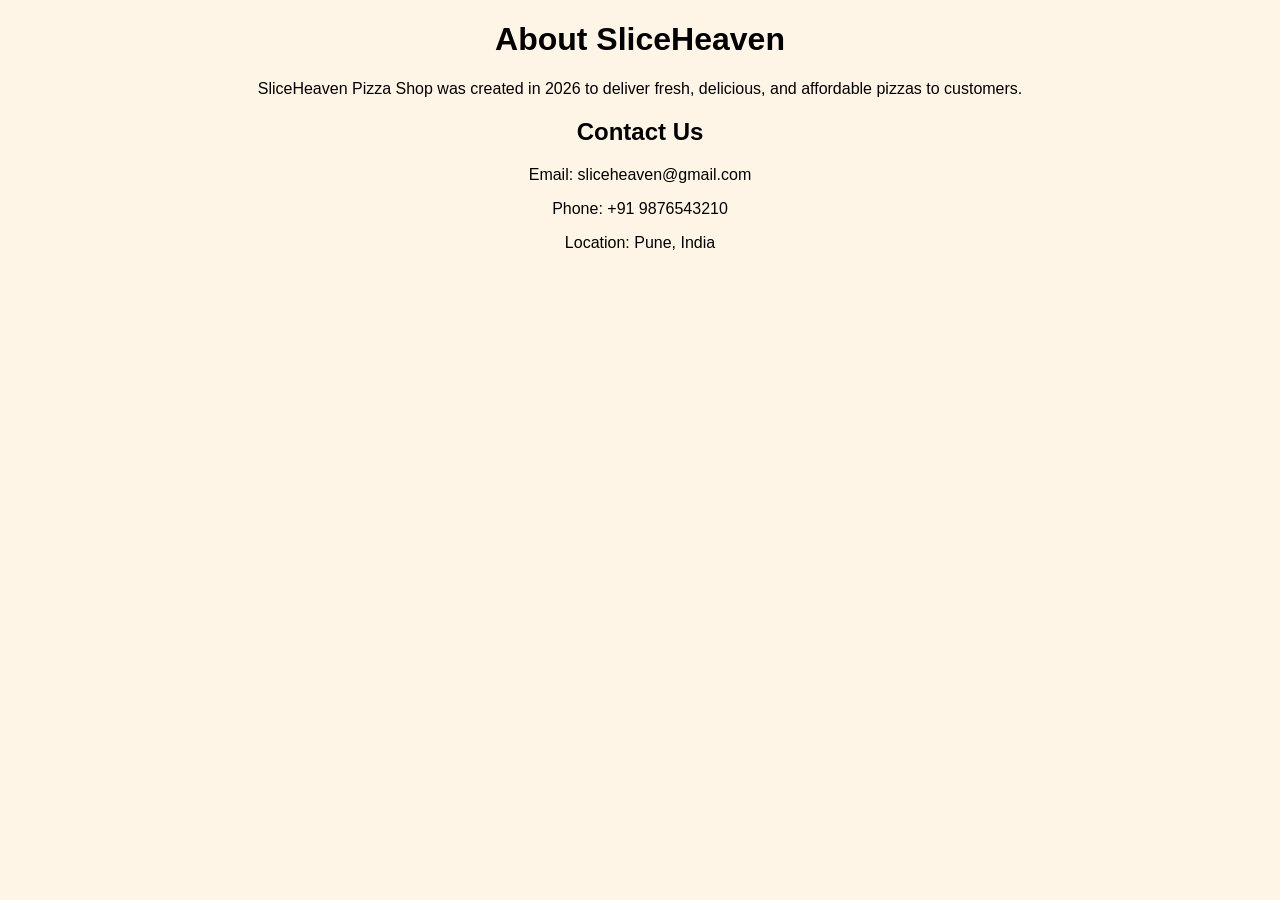
==== contact.html @ fdfad87f "done" ====
<!DOCTYPE html>
<html>
<head>
<title>Contact</title>
<link rel="stylesheet" href="style.css">
</head>

<body>

<h1>About SliceHeaven</h1>

<p>
SliceHeaven Pizza Shop was created in 2026 to deliver fresh,
delicious, and affordable pizzas to customers.
</p>

<h2>Contact Us</h2>

<p>Email: sliceheaven@gmail.com</p>
<p>Phone: +91 9876543210</p>
<p>Location: Pune, India</p>

</body>
</html>
---- style.css ----
body{
font-family: Arial;
text-align:center;
background:#fff5e6;
}

header{
background:#ff5733;
color:white;
padding:15px;
}

nav a{
margin:10px;
color:white;
text-decoration:none;
font-weight:bold;
}

.hero{
padding:50px;
background:#ffe0cc;
}

.menu{
display:flex;
justify-content:center;
gap:20px;
flex-wrap:wrap;
}

.item{
border:1px solid gray;
padding:15px;
background:white;
width:150px;
}

button{
background:#ff5733;
color:white;
border:none;
padding:10px;
cursor:pointer;
}

.review{
background:white;
margin:10px;
padding:10px;
border-radius:5px;
}

.offer{
background:white;
margin:15px;
padding:15px;
}
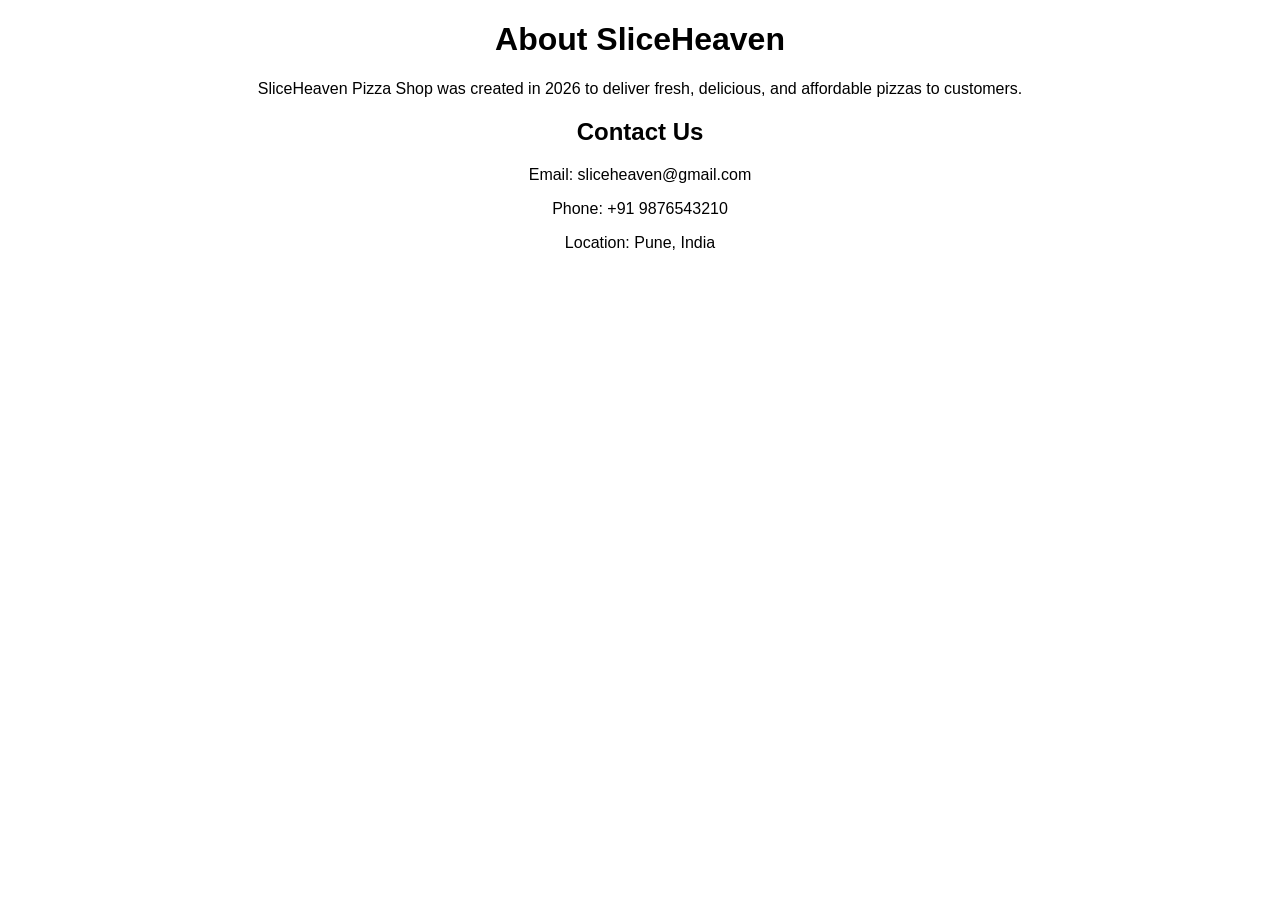
==== commit 1939bb09: "Updated website design" ====
--- a/contact.html
+++ b/contact.html
@@ -5,8 +5,7 @@
 <link rel="stylesheet" href="style.css">
 </head>
 
-<body>
-
+<body class="contact-bg">    
 <h1>About SliceHeaven</h1>
 
 <p>
--- a/style.css
+++ b/style.css
@@ -1,7 +1,8 @@
 body{
 font-family: Arial;
 text-align:center;
-background:#fff5e6;
+background-color: rgba(255,255,255,0.85);
+background-blend-mode: lighten;
 }
 
 header{
@@ -18,8 +19,13 @@
 }
 
 .hero{
-padding:50px;
-background:#ffe0cc;
+.hero{
+background-image: url("https://images.unsplash.com/photo-1604382355076-af4b0eb60143");
+background-size: cover;
+background-position: center;
+color: white;
+padding: 120px;
+}
 }
 
 .menu{
@@ -55,4 +61,28 @@
 background:white;
 margin:15px;
 padding:15px;
+}
+
+.menu-bg{
+background-image: url("https://images.unsplash.com/photo-1593560708920-61dd98c46a4e");
+background-size: cover;
+background-position: center;
+}
+
+.offers-bg{
+background-image: url("https://images.unsplash.com/photo-1513104890138-7c749659a591");
+background-size: cover;
+background-position: center;
+}
+
+.order-bg{
+background-image: url("https://images.unsplash.com/photo-1548365328-9f547fb0953b");
+background-size: cover;
+background-position: center;
+}
+
+.contact-bg{
+background-image: url("https://images.unsplash.com/photo-1600891964599-f61ba0e24092");
+background-size: cover;
+background-position: center;
 }
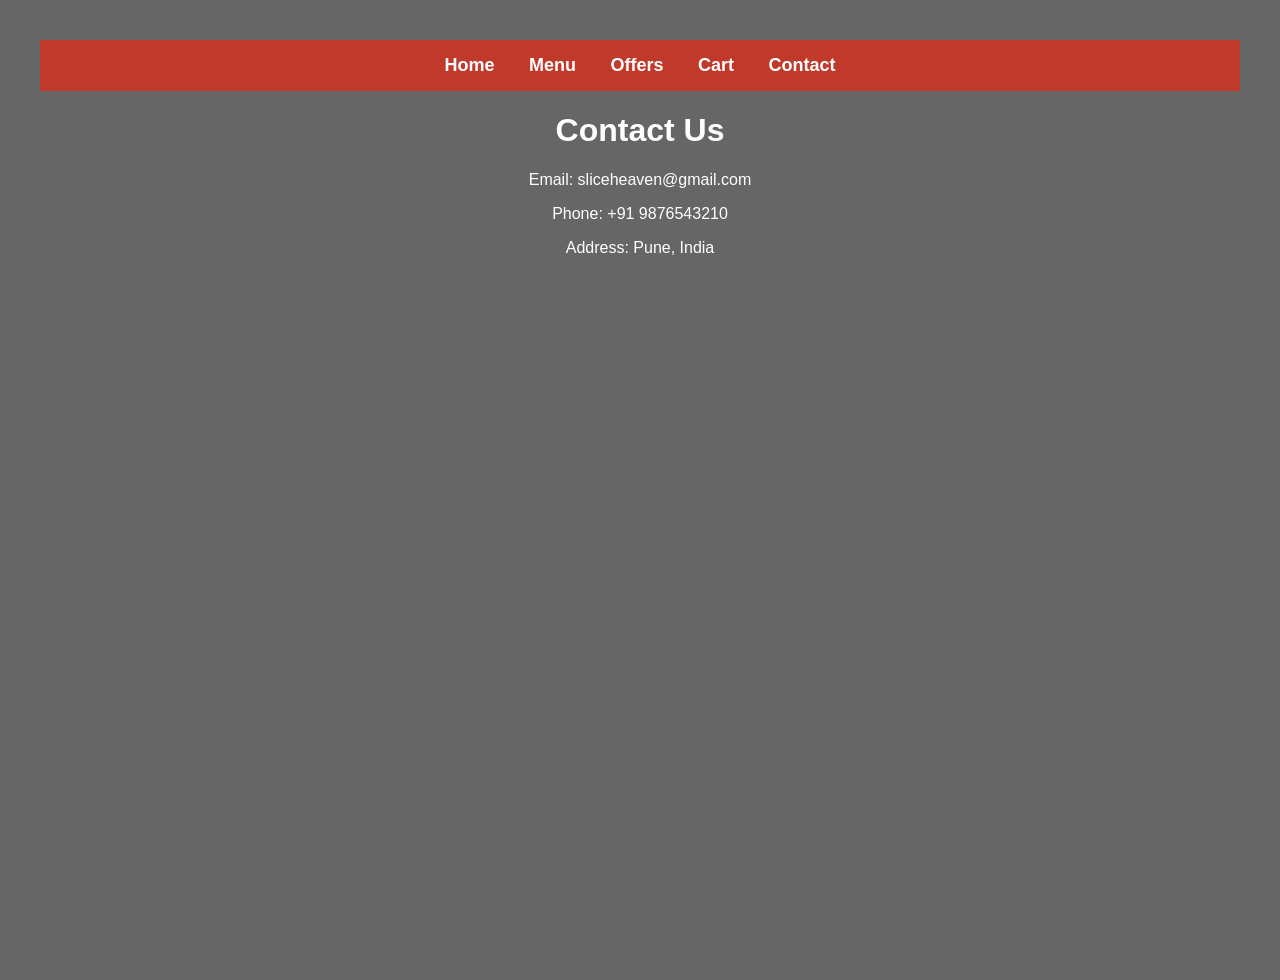
==== commit 5b0c8eca: "Updated changes" ====
--- a/contact.html
+++ b/contact.html
@@ -1,23 +1,32 @@
 <!DOCTYPE html>
 <html>
+
 <head>
-<title>Contact</title>
+<title>Contact Us</title>
 <link rel="stylesheet" href="style.css">
 </head>
 
-<body class="contact-bg">    
-<h1>About SliceHeaven</h1>
+<body class="contact-bg">
 
-<p>
-SliceHeaven Pizza Shop was created in 2026 to deliver fresh,
-delicious, and affordable pizzas to customers.
-</p>
+<div class="overlay">
 
-<h2>Contact Us</h2>
+<nav>
+<a href="index.html">Home</a>
+<a href="menu.html">Menu</a>
+<a href="offers.html">Offers</a>
+<a href="order.html">Cart</a>
+<a href="contact.html">Contact</a>
+</nav>
+
+<h1>Contact Us</h1>
 
 <p>Email: sliceheaven@gmail.com</p>
+
 <p>Phone: +91 9876543210</p>
-<p>Location: Pune, India</p>
+
+<p>Address: Pune, India</p>
+
+</div>
 
 </body>
 </html>
--- a/style.css
+++ b/style.css
@@ -1,88 +1,117 @@
 body{
-font-family: Arial;
+font-family: Arial, sans-serif;
+margin:0;
+padding:0;
 text-align:center;
-background-color: rgba(255,255,255,0.85);
-background-blend-mode: lighten;
+color:white;
 }
 
-header{
-background:#ff5733;
-color:white;
+/* navbar */
+
+nav{
+background:#c0392b;
 padding:15px;
 }
 
 nav a{
-margin:10px;
 color:white;
+margin:15px;
 text-decoration:none;
+font-size:18px;
 font-weight:bold;
 }
 
-.hero{
-.hero{
-background-image: url("https://images.unsplash.com/photo-1604382355076-af4b0eb60143");
-background-size: cover;
-background-position: center;
-color: white;
-padding: 120px;
+/* HOMEPAGE */
+
+.home-bg{
+background-image:url("https://images.unsplash.com/photo-1593560708920-61dd98c46a4e");
+background-size:cover;
+background-position:center;
+min-height:100vh;
 }
+
+/* MENU PAGE */
+
+.menu-bg{
+background-image:url("https://images.unsplash.com/photo-1513104890138-7c749659a591");
+background-size:cover;
+background-position:center;
+min-height:100vh;
 }
+
+/* OFFERS PAGE */
+
+.offers-bg{
+background-image:url("https://images.unsplash.com/photo-1548365328-9f547fb0953b");
+background-size:cover;
+background-position:center;
+min-height:100vh;
+}
+
+/* ORDER PAGE */
+
+.order-bg{
+background-image:url("https://images.unsplash.com/photo-1604382355076-af4b0eb60143");
+background-size:cover;
+background-position:center;
+min-height:100vh;
+}
+
+/* CONTACT PAGE */
+
+.contact-bg{
+background-image:url("https://images.unsplash.com/photo-1555992336-03a23c7b20ee");
+background-size:cover;
+background-position:center;
+min-height:100vh;
+}
+
+/* overlay so text is readable */
+
+.overlay{
+background:rgba(0,0,0,0.6);
+min-height:100vh;
+padding:40px;
+}
+
+/* menu cards */
 
 .menu{
 display:flex;
 justify-content:center;
-gap:20px;
+gap:30px;
 flex-wrap:wrap;
 }
 
 .item{
-border:1px solid gray;
-padding:15px;
 background:white;
-width:150px;
+color:black;
+padding:20px;
+border-radius:10px;
+width:200px;
 }
 
 button{
-background:#ff5733;
+background:#e74c3c;
 color:white;
 border:none;
-padding:10px;
+padding:10px 15px;
+border-radius:5px;
 cursor:pointer;
 }
 
-.review{
-background:white;
-margin:10px;
-padding:10px;
-border-radius:5px;
+button:hover{
+background:#c0392b;
 }
 
-.offer{
-background:white;
-margin:15px;
-padding:15px;
+input, textarea{
+padding:10px;
+width:250px;
+margin:10px;
+border-radius:5px;
+border:none;
 }
 
-.menu-bg{
-background-image: url("https://images.unsplash.com/photo-1593560708920-61dd98c46a4e");
-background-size: cover;
-background-position: center;
-}
-
-.offers-bg{
-background-image: url("https://images.unsplash.com/photo-1513104890138-7c749659a591");
-background-size: cover;
-background-position: center;
-}
-
-.order-bg{
-background-image: url("https://images.unsplash.com/photo-1548365328-9f547fb0953b");
-background-size: cover;
-background-position: center;
-}
-
-.contact-bg{
-background-image: url("https://images.unsplash.com/photo-1600891964599-f61ba0e24092");
-background-size: cover;
-background-position: center;
+ul{
+list-style:none;
 }
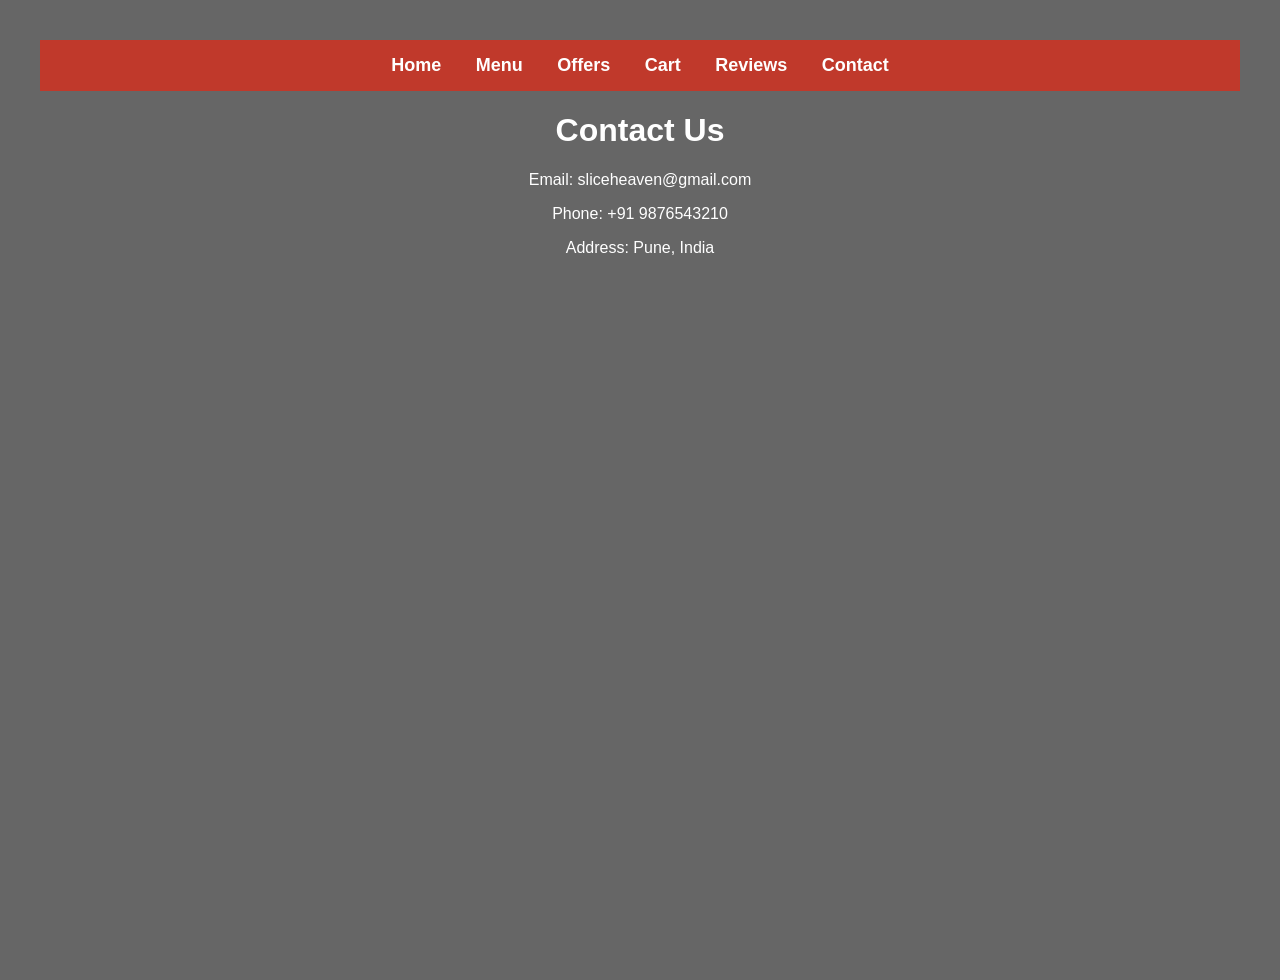
==== commit 8a0805e5: "Added reviews page" ====
--- a/contact.html
+++ b/contact.html
@@ -15,6 +15,7 @@
 <a href="menu.html">Menu</a>
 <a href="offers.html">Offers</a>
 <a href="order.html">Cart</a>
+<a href="reviews.html">Reviews</a>
 <a href="contact.html">Contact</a>
 </nav>
 
--- a/style.css
+++ b/style.css
@@ -114,4 +114,11 @@
 
 ul{
 list-style:none;
+}
+
+.reviews-bg{
+background-image:url("https://images.unsplash.com/photo-1594007654729-407eedc4be65");
+background-size:cover;
+background-position:center;
+min-height:100vh;
 }
